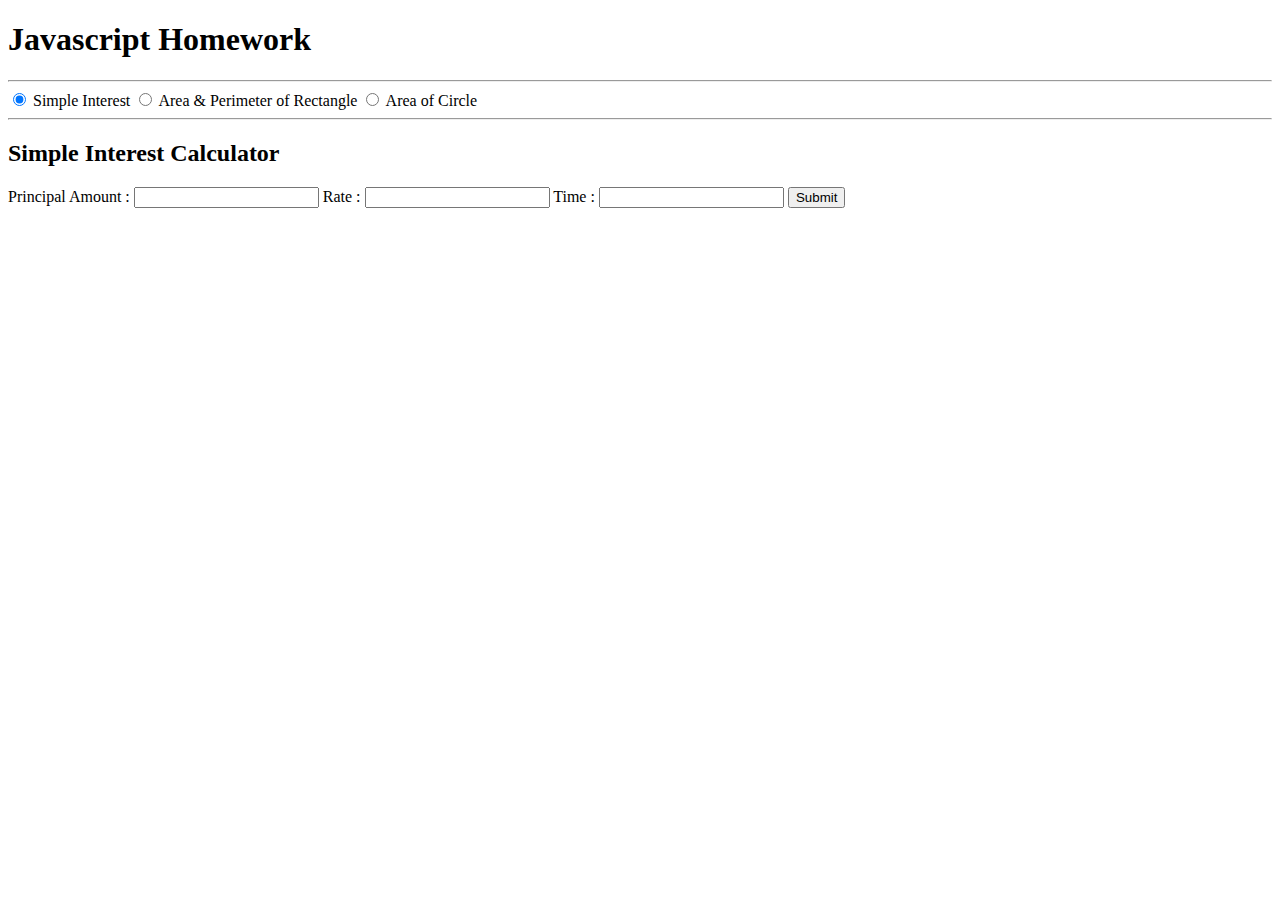
==== index.html @ 614bc9f0 "seccond commit" ====
<!DOCTYPE html>
<html lang="en">
  <head>
    <title>Homework</title>
  </head>
  <body>
    <!-- NON HOMEWORK STUFF -->
    <h1>Javascript Homework</h1>
    <hr />
    <div class="CalcSelector">
      <input
        type="radio"
        name="selector"
        id="SI"
        onclick="showCalc('SimpleInterest')"
        checked
      />
      <label for="SI">Simple Interest</label>
      <input
        type="radio"
        name="selector"
        id="AP"
        onclick="showCalc('AreaPerimeter')"
      />
      <label for="AP">Area & Perimeter of Rectangle</label>
      <input
        type="radio"
        name="selector"
        id="AC"
        onclick="showCalc('AreaCircle')"
      />
      <label for="AC">Area of Circle</label>
    </div>
    <hr />

    <!-- MAIN HOMEWORK STUFF -->

    <div id="SimpleInterest">
      <h2>Simple Interest Calculator</h2>
      <label for="principalSI"> Principal Amount :</label>
      <input type="number" id="principalSI" />
      <label for="rateSI"> Rate :</label>
      <input type="number" id="rateSI" />
      <label for="timeSI"> Time :</label>
      <input type="number" id="timeSI" />
      <button onclick="calculateSI()">Submit</button>
      <h4 id="resultSI"></h4>
    </div>

    <div id="AreaPerimeter">
      <h2>Calculate Area And Permiter of Rectangle</h2>
      <label for="principalSI"> Length :</label>
      <input type="number" id="lengthAP" />
      <label for="breadthAP"> Breadth :</label>
      <input type="number" id="breadthAP" />
      <button onclick="calculateAP()">Submit</button>
      <h4 id="resultAP"></h4>
    </div>

    <div id="AreaCircle">
      <h2>Calculate Area of Circle</h2>
      <label for="radiusAC"> Radius :</label>
      <input type="number" id="radiusAC" />
      <button onclick="calculateAC()">Submit</button>
      <h4 id="resultAC"></h4>
    </div>
  </body>

  <script>
    //HOMEWORK STUFF

    //Simple Interest Calculator

    function calculateSI() {
      let principal = Number(document.getElementById("principalSI").value);
      let rate = Number(document.getElementById("rateSI").value);
      let time = Number(document.getElementById("timeSI").value);

      let simpleInterest = (principal * rate * time) / 100;

      let result = document.getElementById("resultSI");

      result.textContent = `The Simple Interest is ${simpleInterest}`;
    }

    //Area and Perimeter of Rectangle Calulator

    function calculateAP() {
      let length = Number(document.getElementById("lengthAP").value);
      let breadth = Number(document.getElementById("breadthAP").value);

      let Area = length * breadth;
      let Perimeter = 2 * (length + breadth);

      let result = document.getElementById("resultAP");

      result.textContent = `The Area is ${Area} & Perimeter is ${Perimeter}`;
    }

    //Area of Circle Calculator

    function calculateAC() {
      let radius = Number(document.getElementById("radiusAC").value);

      let Area = (22 / 7) * radius ** 2;

      let result = document.getElementById("resultAC");

      result.textContent = `The Area of the Circle is ${Area} `;
    }
  </script>

  <!-- NON HOMEWORK STUFF SCRIPT -->
  <script>
    //NON HOMEWORK STUFF
    function hideall() {
      document.getElementById("SimpleInterest").style.display = "none";
      document.getElementById("AreaPerimeter").style.display = "none";
      document.getElementById("AreaCircle").style.display = "none";
    }
    hideall();
    document.getElementById("SimpleInterest").style.display = "block";
    function showCalc(selected) {
      hideall();
      document.getElementById(selected).style.display = "block";
    }
  </script>
</html>
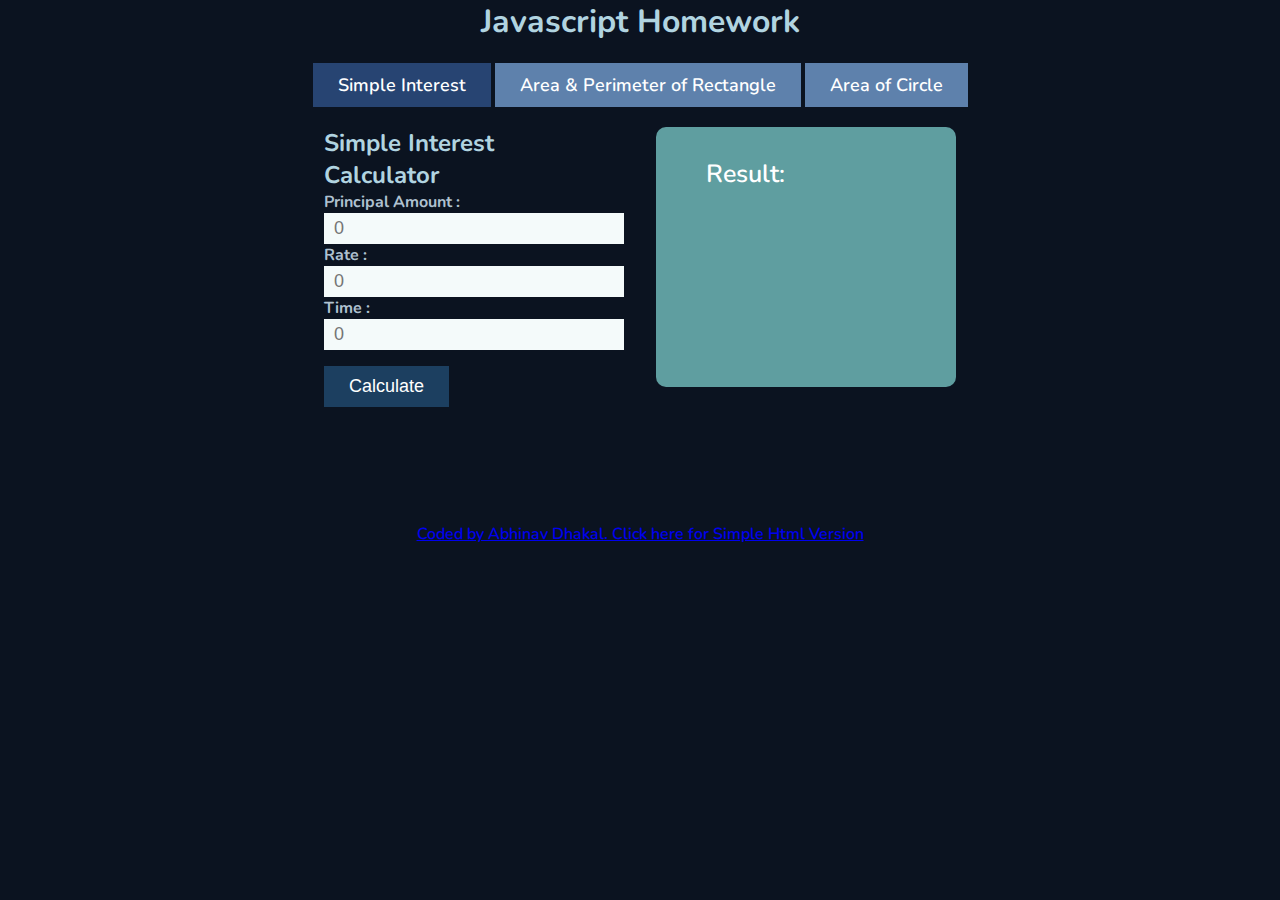
==== commit abeb15d5: "third commit" ====
--- a/index.html
+++ b/index.html
@@ -2,18 +2,18 @@
 <html lang="en">
   <head>
     <title>Homework</title>
+    <link rel="stylesheet" href="style.css" />
   </head>
+
   <body>
     <!-- NON HOMEWORK STUFF -->
     <h1>Javascript Homework</h1>
-    <hr />
     <div class="CalcSelector">
       <input
         type="radio"
         name="selector"
         id="SI"
         onclick="showCalc('SimpleInterest')"
-        checked
       />
       <label for="SI">Simple Interest</label>
       <input
@@ -31,98 +31,49 @@
       />
       <label for="AC">Area of Circle</label>
     </div>
-    <hr />
 
     <!-- MAIN HOMEWORK STUFF -->
+    <div class="container">
+      <div id="SimpleInterest" class="mainDiv">
+        <div class="inputArea">
+          <h2>Simple Interest Calculator</h2>
+          <label for="principalSI"> Principal Amount :</label><br />
+          <input type="number" id="principalSI" placeholder="0" /><br />
+          <label for="rateSI"> Rate :</label><br />
+          <input type="number" id="rateSI" placeholder="0" /><br />
+          <label for="timeSI"> Time :</label><br />
+          <input type="number" id="timeSI" placeholder="0" /><br />
+          <button onclick="calculateSI()">Calculate</button>
+        </div>
+        <div id="resultSI" class="result">Result:</div>
+      </div>
 
-    <div id="SimpleInterest">
-      <h2>Simple Interest Calculator</h2>
-      <label for="principalSI"> Principal Amount :</label>
-      <input type="number" id="principalSI" />
-      <label for="rateSI"> Rate :</label>
-      <input type="number" id="rateSI" />
-      <label for="timeSI"> Time :</label>
-      <input type="number" id="timeSI" />
-      <button onclick="calculateSI()">Submit</button>
-      <h4 id="resultSI"></h4>
+      <div id="AreaPerimeter" class="mainDiv">
+        <div class="inputArea">
+          <h2>Calculate Area And Perimeter of Rectangle</h2>
+          <label for="principalSI"> Length :</label><br />
+          <input type="number" id="lengthAP" placeholder="0" /><br />
+          <label for="breadthAP"> Breadth :</label><br />
+          <input type="number" id="breadthAP" placeholder="0" /><br />
+          <button onclick="calculateAP()">Calculate</button>
+        </div>
+        <div id="resultAP" class="result">Result:</div>
+      </div>
+
+      <div id="AreaCircle" class="mainDiv">
+        <div class="inputArea">
+          <h2>Calculate Area of Circle</h2>
+          <label for="radiusAC"> Radius :</label><br />
+          <input type="number" id="radiusAC" placeholder="0" /><br />
+          <button onclick="calculateAC()">Calculate</button>
+        </div>
+        <div id="resultAC" class="result">Result:</div>
+      </div>
     </div>
 
-    <div id="AreaPerimeter">
-      <h2>Calculate Area And Permiter of Rectangle</h2>
-      <label for="principalSI"> Length :</label>
-      <input type="number" id="lengthAP" />
-      <label for="breadthAP"> Breadth :</label>
-      <input type="number" id="breadthAP" />
-      <button onclick="calculateAP()">Submit</button>
-      <h4 id="resultAP"></h4>
-    </div>
-
-    <div id="AreaCircle">
-      <h2>Calculate Area of Circle</h2>
-      <label for="radiusAC"> Radius :</label>
-      <input type="number" id="radiusAC" />
-      <button onclick="calculateAC()">Submit</button>
-      <h4 id="resultAC"></h4>
-    </div>
+    <a href="simpleHtml.html">
+      Coded by Abhinav Dhakal. Click here for Simple Html Version</a
+    >
+    <script src="script.js"></script>
   </body>
-
-  <script>
-    //HOMEWORK STUFF
-
-    //Simple Interest Calculator
-
-    function calculateSI() {
-      let principal = Number(document.getElementById("principalSI").value);
-      let rate = Number(document.getElementById("rateSI").value);
-      let time = Number(document.getElementById("timeSI").value);
-
-      let simpleInterest = (principal * rate * time) / 100;
-
-      let result = document.getElementById("resultSI");
-
-      result.textContent = `The Simple Interest is ${simpleInterest}`;
-    }
-
-    //Area and Perimeter of Rectangle Calulator
-
-    function calculateAP() {
-      let length = Number(document.getElementById("lengthAP").value);
-      let breadth = Number(document.getElementById("breadthAP").value);
-
-      let Area = length * breadth;
-      let Perimeter = 2 * (length + breadth);
-
-      let result = document.getElementById("resultAP");
-
-      result.textContent = `The Area is ${Area} & Perimeter is ${Perimeter}`;
-    }
-
-    //Area of Circle Calculator
-
-    function calculateAC() {
-      let radius = Number(document.getElementById("radiusAC").value);
-
-      let Area = (22 / 7) * radius ** 2;
-
-      let result = document.getElementById("resultAC");
-
-      result.textContent = `The Area of the Circle is ${Area} `;
-    }
-  </script>
-
-  <!-- NON HOMEWORK STUFF SCRIPT -->
-  <script>
-    //NON HOMEWORK STUFF
-    function hideall() {
-      document.getElementById("SimpleInterest").style.display = "none";
-      document.getElementById("AreaPerimeter").style.display = "none";
-      document.getElementById("AreaCircle").style.display = "none";
-    }
-    hideall();
-    document.getElementById("SimpleInterest").style.display = "block";
-    function showCalc(selected) {
-      hideall();
-      document.getElementById(selected).style.display = "block";
-    }
-  </script>
 </html>
--- a/style.css
+++ b/style.css
@@ -0,0 +1,95 @@
+@import url("https://fonts.googleapis.com/css2?family=Nunito&display=swap");
+
+* {
+  margin: 0;
+  padding: 0;
+}
+
+body {
+  font-family: "Nunito", sans-serif;
+  font-weight: 600;
+  height: 100vh;
+  color: #b1d4e0;
+  background-color: #0b1320;
+  display: flex;
+  flex-direction: column;
+  align-items: center;
+}
+
+.container {
+  width: 720px;
+}
+
+.mainDiv label {
+  color: #afc1d0;
+  font-size: 16px;
+  font-weight: 700;
+}
+
+input[type="number"] {
+  min-width: 280px;
+  background-color: hsl(189, 41%, 97%);
+  border: none;
+  padding: 5px 10px;
+  font-size: 18px;
+  color: #0b1320;
+}
+
+button {
+  background-color: #1c3f60; /* Green */
+  text-decoration: none;
+  border: none;
+  color: white;
+  font-size: 18px;
+  padding: 10px 25px;
+  margin: 16px 0;
+  text-align: center;
+}
+button:hover {
+  box-shadow: 0 12px 16px 0 rgba(0, 0, 0, 0.5), 0 17px 50px 0 rgba(0, 0, 0, 0.4);
+
+  cursor: pointer;
+}
+
+input[type="radio"] {
+  display: none;
+}
+
+.CalcSelector label {
+  background-color: #5e81ac;
+  display: inline-block;
+  color: white;
+  font-size: 18px;
+  padding: 10px 25px;
+  margin: 20px 0;
+  text-align: center;
+  cursor: pointer;
+}
+
+input[type="radio"]:checked + label,
+.CalcSelector label:hover {
+  background-color: #274472;
+  transition: 0.4s;
+}
+
+.result {
+  background-color: cadetblue;
+  height: 200px;
+  width: 200px;
+  padding: 30px 50px;
+  border-radius: 10px;
+  color: white;
+  font-size: 25px;
+  overflow-wrap: break-word;
+}
+.mainDiv {
+  justify-content: space-evenly;
+}
+
+.inputArea {
+  max-width: 40%;
+}
+
+a {
+  margin-top: 100px;
+}
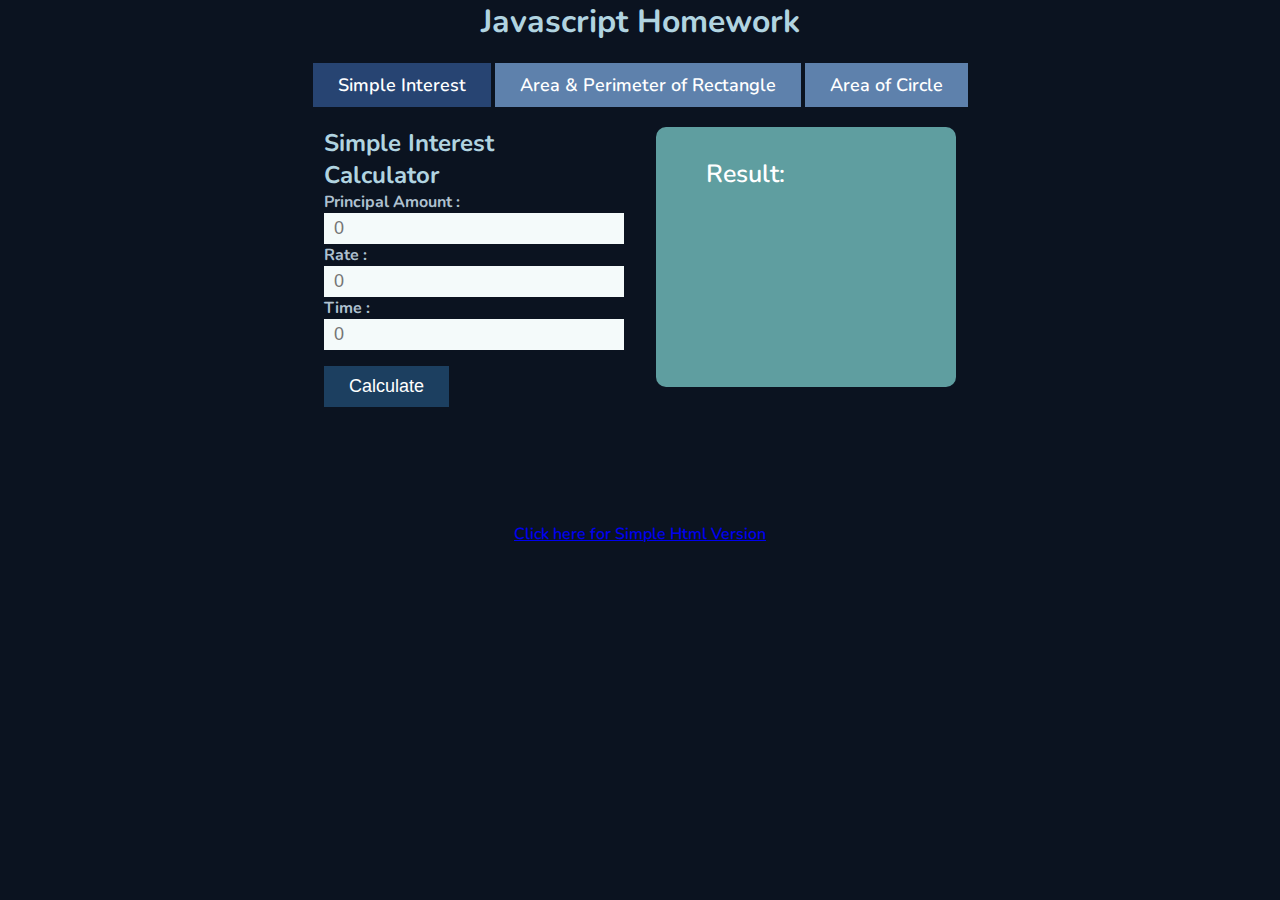
==== commit d7a93c78: "yes" ====
--- a/index.html
+++ b/index.html
@@ -72,7 +72,7 @@
     </div>
 
     <a href="simpleHtml.html">
-      Coded by Abhinav Dhakal. Click here for Simple Html Version</a
+      Click here for Simple Html Version</a
     >
     <script src="script.js"></script>
   </body>
